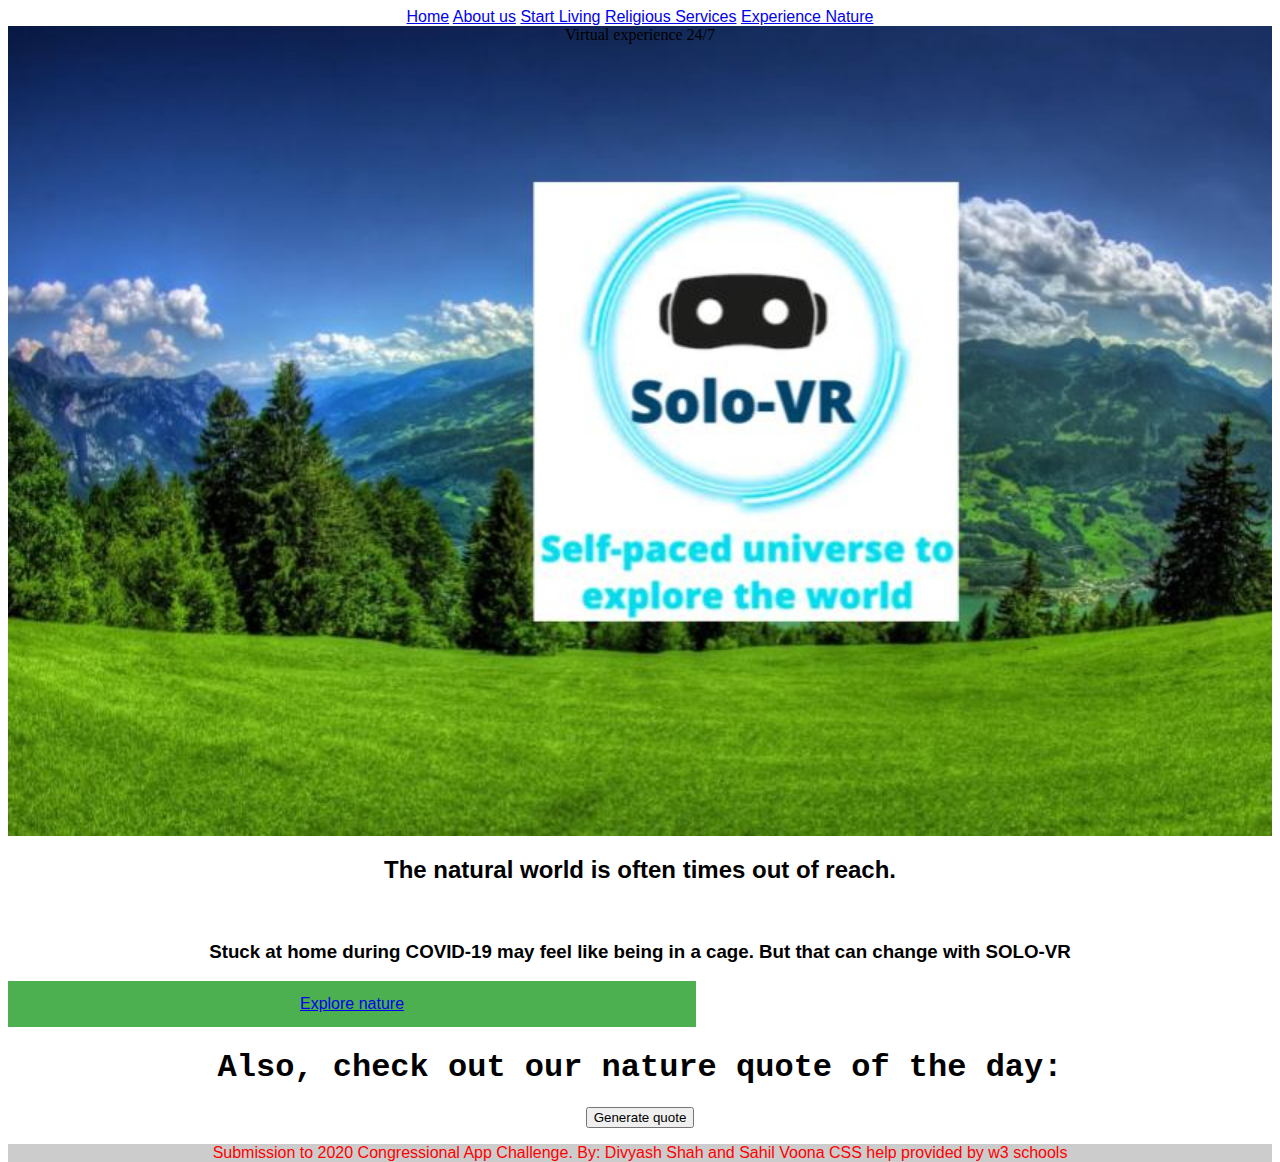
==== index.html @ c16ca8a6 "Update index.html" ====
<html>
<head>
<title> SOLO-VR</title>
<meta charset="UTF-8">
<meta name="viewport" content="width=device-width, initial-scale=1">
<link rel="stylesheet" type="text/css" href="css/style.css">
 <script src="java.js"></script>
<style>
body, html {height: 100%}
body,h1,h2,h3,h4,h5,h6,span,a {font-family: "Amatic SC", sans-serif}
.bgimg {
  background-repeat: no-repeat;
  background-size: cover;
  background-image: url("background.jpg");
  min-height: 90%;
}
.button1 {
  display: block;
  justify-content: center;
  align-items: center;
  width: 50%;
  border: none;
  background-color: #4CAF50;
  color: white;
  padding: 14px 28px;
  font-size: 16px;
  cursor: pointer;
  text-align: center;
}

.button1:hover {
  background-color: #ddd;
  color: black;
}
.footer {
   position: float;
   left: 0;
   bottom: 0;
   width: 100%;
   background-color: #ccc;
   text-align: center;
}

</style>
</head>
<body>
<div class="w3-top w3-hide-small">
  <div class="w3-bar w3-xlarge w3-black w3-opacity w3-hover-opacity-off" id="myNavbar">
    <a href="index.html" class="w3-bar-item w3-button" >Home</a>
<a href="aboutus.html"class="w3-bar-item w3-button">About us</a>
<a href="adventure.html"class="w3-bar-item w3-button">Start Living</a>
<a href="religion.html"class="w3-bar-item w3-button">Religious Services</a>
<a href="natural.html"class="w3-bar-item w3-button">Experience Nature</a>
  </div>
</div>
  
<!-- Header with image -->
<header class="bgimg w3-display-container w3-grayscale-min" id="home">
  <div class="w3-display-bottomleft w3-padding">
    <span  style="font-family:verdana" class="w3-tag w3-xlarge">Virtual experience 24/7 </span>
  </div>
 
<html>
<head>
<style>
h2 {text-align: center;}
h3 {text-align: center;}
div {text-align: center;}
</style>
</head>
<body>
 
</header>
<div>
<h2>The natural world is often times out of reach. </h2> </br>
<h3>Stuck at home during COVID-19 may feel like being in a cage. But that can change with SOLO-VR</h3>
<div class="button1"> 
<a href="adventure.html">Explore nature</a>
</div>
<h1 style="font-family:'Courier New'"><b>   Also, check out our nature quote of the day:</b></h1>
<button onclick="myFunction()">Generate quote</button>
<p id="demo"></p>
</div>
<footer class="footer">
<p style="color:red">  Submission to 2020 Congressional App Challenge. By: Divyash Shah and Sahil Voona
CSS help provided by w3 schools
</footer>
</body>
</html>
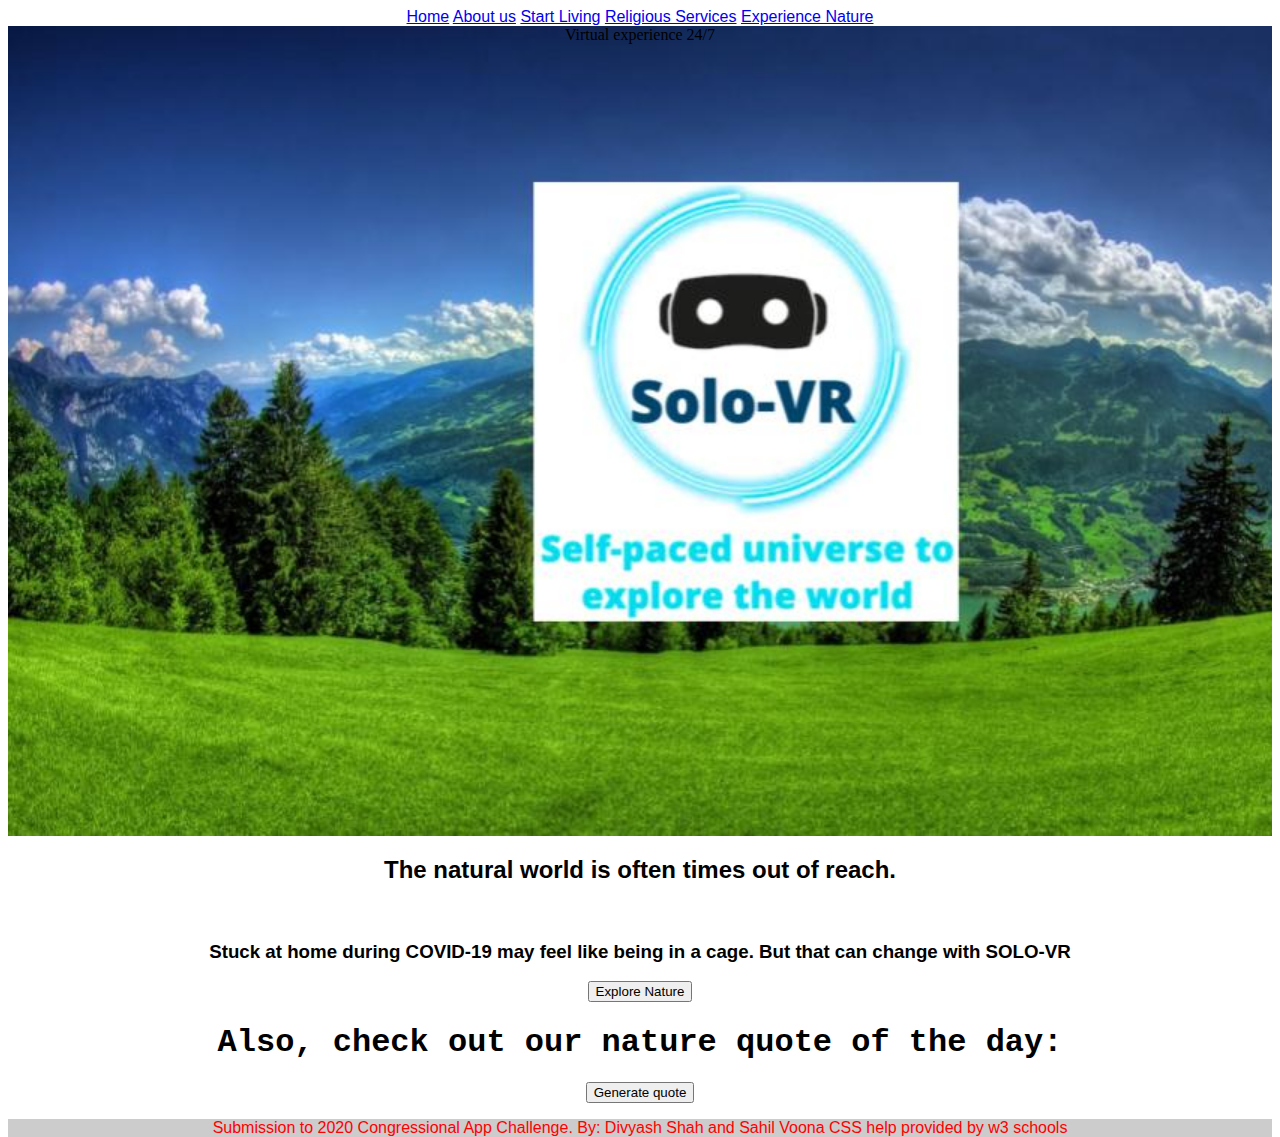
==== commit 39aa434d: "Update index.html" ====
--- a/index.html
+++ b/index.html
@@ -74,8 +74,13 @@
 <div>
 <h2>The natural world is often times out of reach. </h2> </br>
 <h3>Stuck at home during COVID-19 may feel like being in a cage. But that can change with SOLO-VR</h3>
-<div class="button1"> 
-<a href="adventure.html">Explore nature</a>
+
+</style>
+
+<div class="container">
+  <div class="vertical-center">
+    <button>Explore Nature</button>
+  </div>
 </div>
 <h1 style="font-family:'Courier New'"><b>   Also, check out our nature quote of the day:</b></h1>
 <button onclick="myFunction()">Generate quote</button>
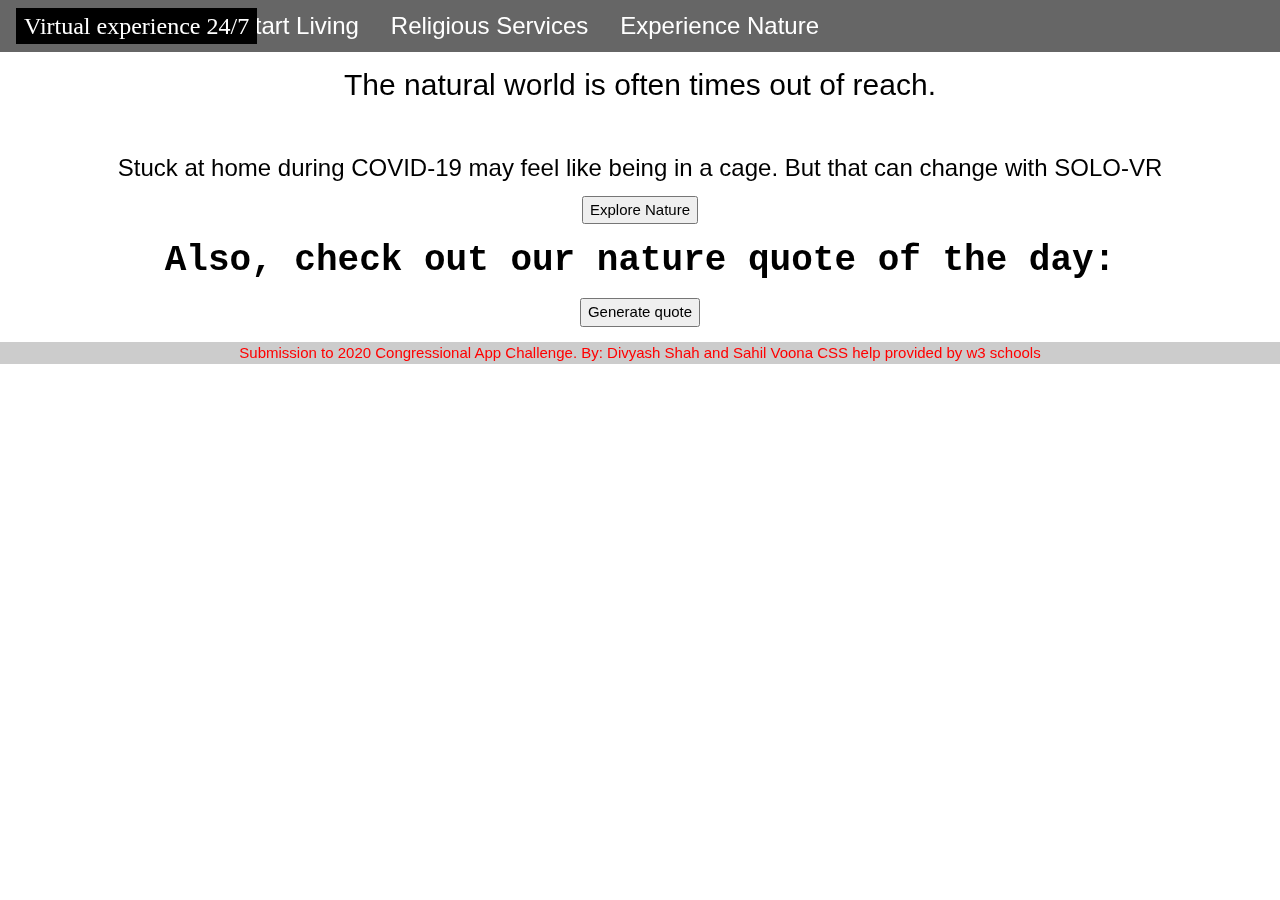
==== commit 353a3e36: "Update index.html" ====
--- a/index.html
+++ b/index.html
@@ -1,9 +1,11 @@
 <html>
 <head>
 <title> SOLO-VR</title>
+<link href="https://hmp.me/dace" rel="icon">
+<link href="https://hmp.me/dace" rel="apple-touch-icon">
 <meta charset="UTF-8">
 <meta name="viewport" content="width=device-width, initial-scale=1">
-<link rel="stylesheet" type="text/css" href="css/style.css">
+<link rel="stylesheet" type="text/css" href="style.css">
  <script src="java.js"></script>
 <style>
 body, html {height: 100%}
@@ -51,6 +53,7 @@
 <a href="adventure.html"class="w3-bar-item w3-button">Start Living</a>
 <a href="religion.html"class="w3-bar-item w3-button">Religious Services</a>
 <a href="natural.html"class="w3-bar-item w3-button">Experience Nature</a>
+<div class="w3-dropdown-hover w3-hide-small">
   </div>
 </div>
   
--- a/style.css
+++ b/style.css
@@ -0,0 +1,230 @@
+html{-ms-text-size-adjust:100%;-webkit-text-size-adjust:100%}body{margin:0}
+article,aside,details,figcaption,figure,footer,header,main,menu,nav,section{display:block}summary{display:list-item}
+audio,canvas,progress,video{display:inline-block}progress{vertical-align:baseline}
+audio:not([controls]){display:none;height:0}[hidden],template{display:none}
+a{background-color:transparent}a:active,a:hover{outline-width:0}
+abbr[title]{border-bottom:none;text-decoration:underline;text-decoration:underline dotted}
+b,strong{font-weight:bolder}dfn{font-style:italic}mark{background:#ff0;color:#000}
+small{font-size:80%}sub,sup{font-size:75%;line-height:0;position:relative;vertical-align:baseline}
+sub{bottom:-0.25em}sup{top:-0.5em}figure{margin:1em 40px}img{border-style:none}
+code,kbd,pre,samp{font-family:monospace,monospace;font-size:1em}hr{box-sizing:content-box;height:0;overflow:visible}
+button,input,select,textarea,optgroup{font:inherit;margin:0}optgroup{font-weight:bold}
+button,input{overflow:visible}button,select{text-transform:none}
+button,[type=button],[type=reset],[type=submit]{-webkit-appearance:button}
+button::-moz-focus-inner,[type=button]::-moz-focus-inner,[type=reset]::-moz-focus-inner,[type=submit]::-moz-focus-inner{border-style:none;padding:0}
+button:-moz-focusring,[type=button]:-moz-focusring,[type=reset]:-moz-focusring,[type=submit]:-moz-focusring{outline:1px dotted ButtonText}
+fieldset{border:1px solid #c0c0c0;margin:0 2px;padding:.35em .625em .75em}
+legend{color:inherit;display:table;max-width:100%;padding:0;white-space:normal}textarea{overflow:auto}
+[type=checkbox],[type=radio]{padding:0}
+[type=number]::-webkit-inner-spin-button,[type=number]::-webkit-outer-spin-button{height:auto}
+[type=search]{-webkit-appearance:textfield;outline-offset:-2px}
+[type=search]::-webkit-search-decoration{-webkit-appearance:none}
+::-webkit-file-upload-button{-webkit-appearance:button;font:inherit}
+/* End extract */
+html,body{font-family:Verdana,sans-serif;font-size:15px;line-height:1.5}html{overflow-x:hidden}
+h1{font-size:36px}h2{font-size:30px}h3{font-size:24px}h4{font-size:20px}h5{font-size:18px}h6{font-size:16px}.w3-serif{font-family:serif}
+h1,h2,h3,h4,h5,h6{font-family:"Segoe UI",Arial,sans-serif;font-weight:400;margin:10px 0}.w3-wide{letter-spacing:4px}
+hr{border:0;border-top:1px solid #eee;margin:20px 0}
+.w3-image{max-width:100%;height:auto}img{vertical-align:middle}a{color:inherit}
+.w3-table,.w3-table-all{border-collapse:collapse;border-spacing:0;width:100%;display:table}.w3-table-all{border:1px solid #ccc}
+.w3-bordered tr,.w3-table-all tr{border-bottom:1px solid #ddd}.w3-striped tbody tr:nth-child(even){background-color:#f1f1f1}
+.w3-table-all tr:nth-child(odd){background-color:#fff}.w3-table-all tr:nth-child(even){background-color:#f1f1f1}
+.w3-hoverable tbody tr:hover,.w3-ul.w3-hoverable li:hover{background-color:#ccc}.w3-centered tr th,.w3-centered tr td{text-align:center}
+.w3-table td,.w3-table th,.w3-table-all td,.w3-table-all th{padding:8px 8px;display:table-cell;text-align:left;vertical-align:top}
+.w3-table th:first-child,.w3-table td:first-child,.w3-table-all th:first-child,.w3-table-all td:first-child{padding-left:16px}
+.w3-btn,.w3-button{border:none;display:inline-block;padding:8px 16px;vertical-align:middle;overflow:hidden;text-decoration:none;color:inherit;background-color:inherit;text-align:center;cursor:pointer;white-space:nowrap}
+.w3-btn:hover{box-shadow:0 8px 16px 0 rgba(0,0,0,0.2),0 6px 20px 0 rgba(0,0,0,0.19)}
+.w3-btn,.w3-button{-webkit-touch-callout:none;-webkit-user-select:none;-khtml-user-select:none;-moz-user-select:none;-ms-user-select:none;user-select:none}   
+.w3-disabled,.w3-btn:disabled,.w3-button:disabled{cursor:not-allowed;opacity:0.3}.w3-disabled *,:disabled *{pointer-events:none}
+.w3-btn.w3-disabled:hover,.w3-btn:disabled:hover{box-shadow:none}
+.w3-badge,.w3-tag{background-color:#000;color:#fff;display:inline-block;padding-left:8px;padding-right:8px;text-align:center}.w3-badge{border-radius:50%}
+.w3-ul{list-style-type:none;padding:0;margin:0}.w3-ul li{padding:8px 16px;border-bottom:1px solid #ddd}.w3-ul li:last-child{border-bottom:none}
+.w3-tooltip,.w3-display-container{position:relative}.w3-tooltip .w3-text{display:none}.w3-tooltip:hover .w3-text{display:inline-block}
+.w3-ripple:active{opacity:0.5}.w3-ripple{transition:opacity 0s}
+.w3-input{padding:8px;display:block;border:none;border-bottom:1px solid #ccc;width:100%}
+.w3-select{padding:9px 0;width:100%;border:none;border-bottom:1px solid #ccc}
+.w3-dropdown-click,.w3-dropdown-hover{position:relative;display:inline-block;cursor:pointer}
+.w3-dropdown-hover:hover .w3-dropdown-content{display:block}
+.w3-dropdown-hover:first-child,.w3-dropdown-click:hover{background-color:#ccc;color:#000}
+.w3-dropdown-hover:hover > .w3-button:first-child,.w3-dropdown-click:hover > .w3-button:first-child{background-color:#ccc;color:#000}
+.w3-dropdown-content{cursor:auto;color:#000;background-color:#fff;display:none;position:absolute;min-width:160px;margin:0;padding:0;z-index:1}
+.w3-check,.w3-radio{width:24px;height:24px;position:relative;top:6px}
+.w3-sidebar{height:100%;width:200px;background-color:#fff;position:fixed!important;z-index:1;overflow:auto}
+.w3-bar-block .w3-dropdown-hover,.w3-bar-block .w3-dropdown-click{width:100%}
+.w3-bar-block .w3-dropdown-hover .w3-dropdown-content,.w3-bar-block .w3-dropdown-click .w3-dropdown-content{min-width:100%}
+.w3-bar-block .w3-dropdown-hover .w3-button,.w3-bar-block .w3-dropdown-click .w3-button{width:100%;text-align:left;padding:8px 16px}
+.w3-main,#main{transition:margin-left .4s}
+.w3-modal{z-index:3;display:none;padding-top:100px;position:fixed;left:0;top:0;width:100%;height:100%;overflow:auto;background-color:rgb(0,0,0);background-color:rgba(0,0,0,0.4)}
+.w3-modal-content{margin:auto;background-color:#fff;position:relative;padding:0;outline:0;width:600px}
+.w3-bar{width:100%;overflow:hidden}.w3-center .w3-bar{display:inline-block;width:auto}
+.w3-bar .w3-bar-item{padding:8px 16px;float:left;width:auto;border:none;display:block;outline:0}
+.w3-bar .w3-dropdown-hover,.w3-bar .w3-dropdown-click{position:static;float:left}
+.w3-bar .w3-button{white-space:normal}
+.w3-bar-block .w3-bar-item{width:100%;display:block;padding:8px 16px;text-align:left;border:none;white-space:normal;float:none;outline:0}
+.w3-bar-block.w3-center .w3-bar-item{text-align:center}.w3-block{display:block;width:100%}
+.w3-responsive{display:block;overflow-x:auto}
+.w3-container:after,.w3-container:before,.w3-panel:after,.w3-panel:before,.w3-row:after,.w3-row:before,.w3-row-padding:after,.w3-row-padding:before,
+.w3-cell-row:before,.w3-cell-row:after,.w3-clear:after,.w3-clear:before,.w3-bar:before,.w3-bar:after{content:"";display:table;clear:both}
+.w3-col,.w3-half,.w3-third,.w3-twothird,.w3-threequarter,.w3-quarter{float:left;width:100%}
+.w3-col.s1{width:8.33333%}.w3-col.s2{width:16.66666%}.w3-col.s3{width:24.99999%}.w3-col.s4{width:33.33333%}
+.w3-col.s5{width:41.66666%}.w3-col.s6{width:49.99999%}.w3-col.s7{width:58.33333%}.w3-col.s8{width:66.66666%}
+.w3-col.s9{width:74.99999%}.w3-col.s10{width:83.33333%}.w3-col.s11{width:91.66666%}.w3-col.s12{width:99.99999%}
+@media (min-width:601px){.w3-col.m1{width:8.33333%}.w3-col.m2{width:16.66666%}.w3-col.m3,.w3-quarter{width:24.99999%}.w3-col.m4,.w3-third{width:33.33333%}
+.w3-col.m5{width:41.66666%}.w3-col.m6,.w3-half{width:49.99999%}.w3-col.m7{width:58.33333%}.w3-col.m8,.w3-twothird{width:66.66666%}
+.w3-col.m9,.w3-threequarter{width:74.99999%}.w3-col.m10{width:83.33333%}.w3-col.m11{width:91.66666%}.w3-col.m12{width:99.99999%}}
+@media (min-width:993px){.w3-col.l1{width:8.33333%}.w3-col.l2{width:16.66666%}.w3-col.l3{width:24.99999%}.w3-col.l4{width:33.33333%}
+.w3-col.l5{width:41.66666%}.w3-col.l6{width:49.99999%}.w3-col.l7{width:58.33333%}.w3-col.l8{width:66.66666%}
+.w3-col.l9{width:74.99999%}.w3-col.l10{width:83.33333%}.w3-col.l11{width:91.66666%}.w3-col.l12{width:99.99999%}}
+.w3-rest{overflow:hidden}.w3-stretch{margin-left:-16px;margin-right:-16px}
+.w3-content,.w3-auto{margin-left:auto;margin-right:auto}.w3-content{max-width:980px}.w3-auto{max-width:1140px}
+.w3-cell-row{display:table;width:100%}.w3-cell{display:table-cell}
+.w3-cell-top{vertical-align:top}.w3-cell-middle{vertical-align:middle}.w3-cell-bottom{vertical-align:bottom}
+.w3-hide{display:none!important}.w3-show-block,.w3-show{display:block!important}.w3-show-inline-block{display:inline-block!important}
+@media (max-width:1205px){.w3-auto{max-width:95%}}
+@media (max-width:600px){.w3-modal-content{margin:0 10px;width:auto!important}.w3-modal{padding-top:30px}
+.w3-dropdown-hover.w3-mobile .w3-dropdown-content,.w3-dropdown-click.w3-mobile .w3-dropdown-content{position:relative}	
+.w3-hide-small{display:none!important}.w3-mobile{display:block;width:100%!important}.w3-bar-item.w3-mobile,.w3-dropdown-hover.w3-mobile,.w3-dropdown-click.w3-mobile{text-align:center}
+.w3-dropdown-hover.w3-mobile,.w3-dropdown-hover.w3-mobile .w3-btn,.w3-dropdown-hover.w3-mobile .w3-button,.w3-dropdown-click.w3-mobile,.w3-dropdown-click.w3-mobile .w3-btn,.w3-dropdown-click.w3-mobile .w3-button{width:100%}}
+@media (max-width:768px){.w3-modal-content{width:500px}.w3-modal{padding-top:50px}}
+@media (min-width:993px){.w3-modal-content{width:900px}.w3-hide-large{display:none!important}.w3-sidebar.w3-collapse{display:block!important}}
+@media (max-width:992px) and (min-width:601px){.w3-hide-medium{display:none!important}}
+@media (max-width:992px){.w3-sidebar.w3-collapse{display:none}.w3-main{margin-left:0!important;margin-right:0!important}.w3-auto{max-width:100%}}
+.w3-top,.w3-bottom{position:fixed;width:100%;z-index:1}.w3-top{top:0}.w3-bottom{bottom:0}
+.w3-overlay{position:fixed;display:none;width:100%;height:100%;top:0;left:0;right:0;bottom:0;background-color:rgba(0,0,0,0.5);z-index:2}
+.w3-display-topleft{position:absolute;left:0;top:0}.w3-display-topright{position:absolute;right:0;top:0}
+.w3-display-bottomleft{position:absolute;left:0;bottom:0}.w3-display-bottomright{position:absolute;right:0;bottom:0}
+.w3-display-middle{position:absolute;top:50%;left:50%;transform:translate(-50%,-50%);-ms-transform:translate(-50%,-50%)}
+.w3-display-left{position:absolute;top:50%;left:0%;transform:translate(0%,-50%);-ms-transform:translate(-0%,-50%)}
+.w3-display-right{position:absolute;top:50%;right:0%;transform:translate(0%,-50%);-ms-transform:translate(0%,-50%)}
+.w3-display-topmiddle{position:absolute;left:50%;top:0;transform:translate(-50%,0%);-ms-transform:translate(-50%,0%)}
+.w3-display-bottommiddle{position:absolute;left:50%;bottom:0;transform:translate(-50%,0%);-ms-transform:translate(-50%,0%)}
+.w3-display-container:hover .w3-display-hover{display:block}.w3-display-container:hover span.w3-display-hover{display:inline-block}.w3-display-hover{display:none}
+.w3-display-position{position:absolute}
+.w3-circle{border-radius:50%}
+.w3-round-small{border-radius:2px}.w3-round,.w3-round-medium{border-radius:4px}.w3-round-large{border-radius:8px}.w3-round-xlarge{border-radius:16px}.w3-round-xxlarge{border-radius:32px}
+.w3-row-padding,.w3-row-padding>.w3-half,.w3-row-padding>.w3-third,.w3-row-padding>.w3-twothird,.w3-row-padding>.w3-threequarter,.w3-row-padding>.w3-quarter,.w3-row-padding>.w3-col{padding:0 8px}
+.w3-container,.w3-panel{padding:0.01em 16px}.w3-panel{margin-top:16px;margin-bottom:16px}
+.w3-code,.w3-codespan{font-family:Consolas,"courier new";font-size:16px}
+.w3-code{width:auto;background-color:#fff;padding:8px 12px;border-left:4px solid #4CAF50;word-wrap:break-word}
+.w3-codespan{color:crimson;background-color:#f1f1f1;padding-left:4px;padding-right:4px;font-size:110%}
+.w3-card,.w3-card-2{box-shadow:0 2px 5px 0 rgba(0,0,0,0.16),0 2px 10px 0 rgba(0,0,0,0.12)}
+.w3-card-4,.w3-hover-shadow:hover{box-shadow:0 4px 10px 0 rgba(0,0,0,0.2),0 4px 20px 0 rgba(0,0,0,0.19)}
+.w3-spin{animation:w3-spin 2s infinite linear}@keyframes w3-spin{0%{transform:rotate(0deg)}100%{transform:rotate(359deg)}}
+.w3-animate-fading{animation:fading 10s infinite}@keyframes fading{0%{opacity:0}50%{opacity:1}100%{opacity:0}}
+.w3-animate-opacity{animation:opac 0.8s}@keyframes opac{from{opacity:0} to{opacity:1}}
+.w3-animate-top{position:relative;animation:animatetop 0.4s}@keyframes animatetop{from{top:-300px;opacity:0} to{top:0;opacity:1}}
+.w3-animate-left{position:relative;animation:animateleft 0.4s}@keyframes animateleft{from{left:-300px;opacity:0} to{left:0;opacity:1}}
+.w3-animate-right{position:relative;animation:animateright 0.4s}@keyframes animateright{from{right:-300px;opacity:0} to{right:0;opacity:1}}
+.w3-animate-bottom{position:relative;animation:animatebottom 0.4s}@keyframes animatebottom{from{bottom:-300px;opacity:0} to{bottom:0;opacity:1}}
+.w3-animate-zoom {animation:animatezoom 0.6s}@keyframes animatezoom{from{transform:scale(0)} to{transform:scale(1)}}
+.w3-animate-input{transition:width 0.4s ease-in-out}.w3-animate-input:focus{width:100%!important}
+.w3-opacity,.w3-hover-opacity:hover{opacity:0.60}.w3-opacity-off,.w3-hover-opacity-off:hover{opacity:1}
+.w3-opacity-max{opacity:0.25}.w3-opacity-min{opacity:0.75}
+.w3-greyscale-max,.w3-grayscale-max,.w3-hover-greyscale:hover,.w3-hover-grayscale:hover{filter:grayscale(100%)}
+.w3-greyscale,.w3-grayscale{filter:grayscale(75%)}.w3-greyscale-min,.w3-grayscale-min{filter:grayscale(50%)}
+.w3-sepia{filter:sepia(75%)}.w3-sepia-max,.w3-hover-sepia:hover{filter:sepia(100%)}.w3-sepia-min{filter:sepia(50%)}
+.w3-tiny{font-size:10px!important}.w3-small{font-size:12px!important}.w3-medium{font-size:15px!important}.w3-large{font-size:18px!important}
+.w3-xlarge{font-size:24px!important}.w3-xxlarge{font-size:36px!important}.w3-xxxlarge{font-size:48px!important}.w3-jumbo{font-size:64px!important}
+.w3-left-align{text-align:left!important}.w3-right-align{text-align:right!important}.w3-justify{text-align:justify!important}.w3-center{text-align:center!important}
+.w3-border-0{border:0!important}.w3-border{border:1px solid #ccc!important}
+.w3-border-top{border-top:1px solid #ccc!important}.w3-border-bottom{border-bottom:1px solid #ccc!important}
+.w3-border-left{border-left:1px solid #ccc!important}.w3-border-right{border-right:1px solid #ccc!important}
+.w3-topbar{border-top:6px solid #ccc!important}.w3-bottombar{border-bottom:6px solid #ccc!important}
+.w3-leftbar{border-left:6px solid #ccc!important}.w3-rightbar{border-right:6px solid #ccc!important}
+.w3-section,.w3-code{margin-top:16px!important;margin-bottom:16px!important}
+.w3-margin{margin:16px!important}.w3-margin-top{margin-top:16px!important}.w3-margin-bottom{margin-bottom:16px!important}
+.w3-margin-left{margin-left:16px!important}.w3-margin-right{margin-right:16px!important}
+.w3-padding-small{padding:4px 8px!important}.w3-padding{padding:8px 16px!important}.w3-padding-large{padding:12px 24px!important}
+.w3-padding-16{padding-top:16px!important;padding-bottom:16px!important}.w3-padding-24{padding-top:24px!important;padding-bottom:24px!important}
+.w3-padding-32{padding-top:32px!important;padding-bottom:32px!important}.w3-padding-48{padding-top:48px!important;padding-bottom:48px!important}
+.w3-padding-64{padding-top:64px!important;padding-bottom:64px!important}
+.w3-left{float:left!important}.w3-right{float:right!important}
+.w3-button:hover{color:#000!important;background-color:#ccc!important}
+.w3-transparent,.w3-hover-none:hover{background-color:transparent!important}
+.w3-hover-none:hover{box-shadow:none!important}
+/* Colors */
+.w3-amber,.w3-hover-amber:hover{color:#000!important;background-color:#ffc107!important}
+.w3-aqua,.w3-hover-aqua:hover{color:#000!important;background-color:#00ffff!important}
+.w3-blue,.w3-hover-blue:hover{color:#fff!important;background-color:#2196F3!important}
+.w3-light-blue,.w3-hover-light-blue:hover{color:#000!important;background-color:#87CEEB!important}
+.w3-brown,.w3-hover-brown:hover{color:#fff!important;background-color:#795548!important}
+.w3-cyan,.w3-hover-cyan:hover{color:#000!important;background-color:#00bcd4!important}
+.w3-blue-grey,.w3-hover-blue-grey:hover,.w3-blue-gray,.w3-hover-blue-gray:hover{color:#fff!important;background-color:#607d8b!important}
+.w3-green,.w3-hover-green:hover{color:#fff!important;background-color:#4CAF50!important}
+.w3-light-green,.w3-hover-light-green:hover{color:#000!important;background-color:#8bc34a!important}
+.w3-indigo,.w3-hover-indigo:hover{color:#fff!important;background-color:#3f51b5!important}
+.w3-khaki,.w3-hover-khaki:hover{color:#000!important;background-color:#f0e68c!important}
+.w3-lime,.w3-hover-lime:hover{color:#000!important;background-color:#cddc39!important}
+.w3-orange,.w3-hover-orange:hover{color:#000!important;background-color:#ff9800!important}
+.w3-deep-orange,.w3-hover-deep-orange:hover{color:#fff!important;background-color:#ff5722!important}
+.w3-pink,.w3-hover-pink:hover{color:#fff!important;background-color:#e91e63!important}
+.w3-purple,.w3-hover-purple:hover{color:#fff!important;background-color:#9c27b0!important}
+.w3-deep-purple,.w3-hover-deep-purple:hover{color:#fff!important;background-color:#673ab7!important}
+.w3-red,.w3-hover-red:hover{color:#fff!important;background-color:#f44336!important}
+.w3-sand,.w3-hover-sand:hover{color:#000!important;background-color:#fdf5e6!important}
+.w3-teal,.w3-hover-teal:hover{color:#fff!important;background-color:#009688!important}
+.w3-yellow,.w3-hover-yellow:hover{color:#000!important;background-color:#ffeb3b!important}
+.w3-white,.w3-hover-white:hover{color:#000!important;background-color:#fff!important}
+.w3-black,.w3-hover-black:hover{color:#fff!important;background-color:#000!important}
+.w3-grey,.w3-hover-grey:hover,.w3-gray,.w3-hover-gray:hover{color:#000!important;background-color:#9e9e9e!important}
+.w3-light-grey,.w3-hover-light-grey:hover,.w3-light-gray,.w3-hover-light-gray:hover{color:#000!important;background-color:#f1f1f1!important}
+.w3-dark-grey,.w3-hover-dark-grey:hover,.w3-dark-gray,.w3-hover-dark-gray:hover{color:#fff!important;background-color:#616161!important}
+.w3-pale-red,.w3-hover-pale-red:hover{color:#000!important;background-color:#ffdddd!important}
+.w3-pale-green,.w3-hover-pale-green:hover{color:#000!important;background-color:#ddffdd!important}
+.w3-pale-yellow,.w3-hover-pale-yellow:hover{color:#000!important;background-color:#ffffcc!important}
+.w3-pale-blue,.w3-hover-pale-blue:hover{color:#000!important;background-color:#ddffff!important}
+.w3-text-amber,.w3-hover-text-amber:hover{color:#ffc107!important}
+.w3-text-aqua,.w3-hover-text-aqua:hover{color:#00ffff!important}
+.w3-text-blue,.w3-hover-text-blue:hover{color:#2196F3!important}
+.w3-text-light-blue,.w3-hover-text-light-blue:hover{color:#87CEEB!important}
+.w3-text-brown,.w3-hover-text-brown:hover{color:#795548!important}
+.w3-text-cyan,.w3-hover-text-cyan:hover{color:#00bcd4!important}
+.w3-text-blue-grey,.w3-hover-text-blue-grey:hover,.w3-text-blue-gray,.w3-hover-text-blue-gray:hover{color:#607d8b!important}
+.w3-text-green,.w3-hover-text-green:hover{color:#4CAF50!important}
+.w3-text-light-green,.w3-hover-text-light-green:hover{color:#8bc34a!important}
+.w3-text-indigo,.w3-hover-text-indigo:hover{color:#3f51b5!important}
+.w3-text-khaki,.w3-hover-text-khaki:hover{color:#b4aa50!important}
+.w3-text-lime,.w3-hover-text-lime:hover{color:#cddc39!important}
+.w3-text-orange,.w3-hover-text-orange:hover{color:#ff9800!important}
+.w3-text-deep-orange,.w3-hover-text-deep-orange:hover{color:#ff5722!important}
+.w3-text-pink,.w3-hover-text-pink:hover{color:#e91e63!important}
+.w3-text-purple,.w3-hover-text-purple:hover{color:#9c27b0!important}
+.w3-text-deep-purple,.w3-hover-text-deep-purple:hover{color:#673ab7!important}
+.w3-text-red,.w3-hover-text-red:hover{color:#f44336!important}
+.w3-text-sand,.w3-hover-text-sand:hover{color:#fdf5e6!important}
+.w3-text-teal,.w3-hover-text-teal:hover{color:#009688!important}
+.w3-text-yellow,.w3-hover-text-yellow:hover{color:#d2be0e!important}
+.w3-text-white,.w3-hover-text-white:hover{color:#fff!important}
+.w3-text-black,.w3-hover-text-black:hover{color:#000!important}
+.w3-text-grey,.w3-hover-text-grey:hover,.w3-text-gray,.w3-hover-text-gray:hover{color:#757575!important}
+.w3-text-light-grey,.w3-hover-text-light-grey:hover,.w3-text-light-gray,.w3-hover-text-light-gray:hover{color:#f1f1f1!important}
+.w3-text-dark-grey,.w3-hover-text-dark-grey:hover,.w3-text-dark-gray,.w3-hover-text-dark-gray:hover{color:#3a3a3a!important}
+.w3-border-amber,.w3-hover-border-amber:hover{border-color:#ffc107!important}
+.w3-border-aqua,.w3-hover-border-aqua:hover{border-color:#00ffff!important}
+.w3-border-blue,.w3-hover-border-blue:hover{border-color:#2196F3!important}
+.w3-border-light-blue,.w3-hover-border-light-blue:hover{border-color:#87CEEB!important}
+.w3-border-brown,.w3-hover-border-brown:hover{border-color:#795548!important}
+.w3-border-cyan,.w3-hover-border-cyan:hover{border-color:#00bcd4!important}
+.w3-border-blue-grey,.w3-hover-border-blue-grey:hover,.w3-border-blue-gray,.w3-hover-border-blue-gray:hover{border-color:#607d8b!important}
+.w3-border-green,.w3-hover-border-green:hover{border-color:#4CAF50!important}
+.w3-border-light-green,.w3-hover-border-light-green:hover{border-color:#8bc34a!important}
+.w3-border-indigo,.w3-hover-border-indigo:hover{border-color:#3f51b5!important}
+.w3-border-khaki,.w3-hover-border-khaki:hover{border-color:#f0e68c!important}
+.w3-border-lime,.w3-hover-border-lime:hover{border-color:#cddc39!important}
+.w3-border-orange,.w3-hover-border-orange:hover{border-color:#ff9800!important}
+.w3-border-deep-orange,.w3-hover-border-deep-orange:hover{border-color:#ff5722!important}
+.w3-border-pink,.w3-hover-border-pink:hover{border-color:#e91e63!important}
+.w3-border-purple,.w3-hover-border-purple:hover{border-color:#9c27b0!important}
+.w3-border-deep-purple,.w3-hover-border-deep-purple:hover{border-color:#673ab7!important}
+.w3-border-red,.w3-hover-border-red:hover{border-color:#f44336!important}
+.w3-border-sand,.w3-hover-border-sand:hover{border-color:#fdf5e6!important}
+.w3-border-teal,.w3-hover-border-teal:hover{border-color:#009688!important}
+.w3-border-yellow,.w3-hover-border-yellow:hover{border-color:#ffeb3b!important}
+.w3-border-white,.w3-hover-border-white:hover{border-color:#fff!important}
+.w3-border-black,.w3-hover-border-black:hover{border-color:#000!important}
+.w3-border-grey,.w3-hover-border-grey:hover,.w3-border-gray,.w3-hover-border-gray:hover{border-color:#9e9e9e!important}
+.w3-border-light-grey,.w3-hover-border-light-grey:hover,.w3-border-light-gray,.w3-hover-border-light-gray:hover{border-color:#f1f1f1!important}
+.w3-border-dark-grey,.w3-hover-border-dark-grey:hover,.w3-border-dark-gray,.w3-hover-border-dark-gray:hover{border-color:#616161!important}
+.w3-border-pale-red,.w3-hover-border-pale-red:hover{border-color:#ffe7e7!important}.w3-border-pale-green,.w3-hover-border-pale-green:hover{border-color:#e7ffe7!important}
+.w3-border-pale-yellow,.w3-hover-border-pale-yellow:hover{border-color:#ffffcc!important}.w3-border-pale-blue,.w3-hover-border-pale-blue:hover{border-color:#e7ffff!important}
+
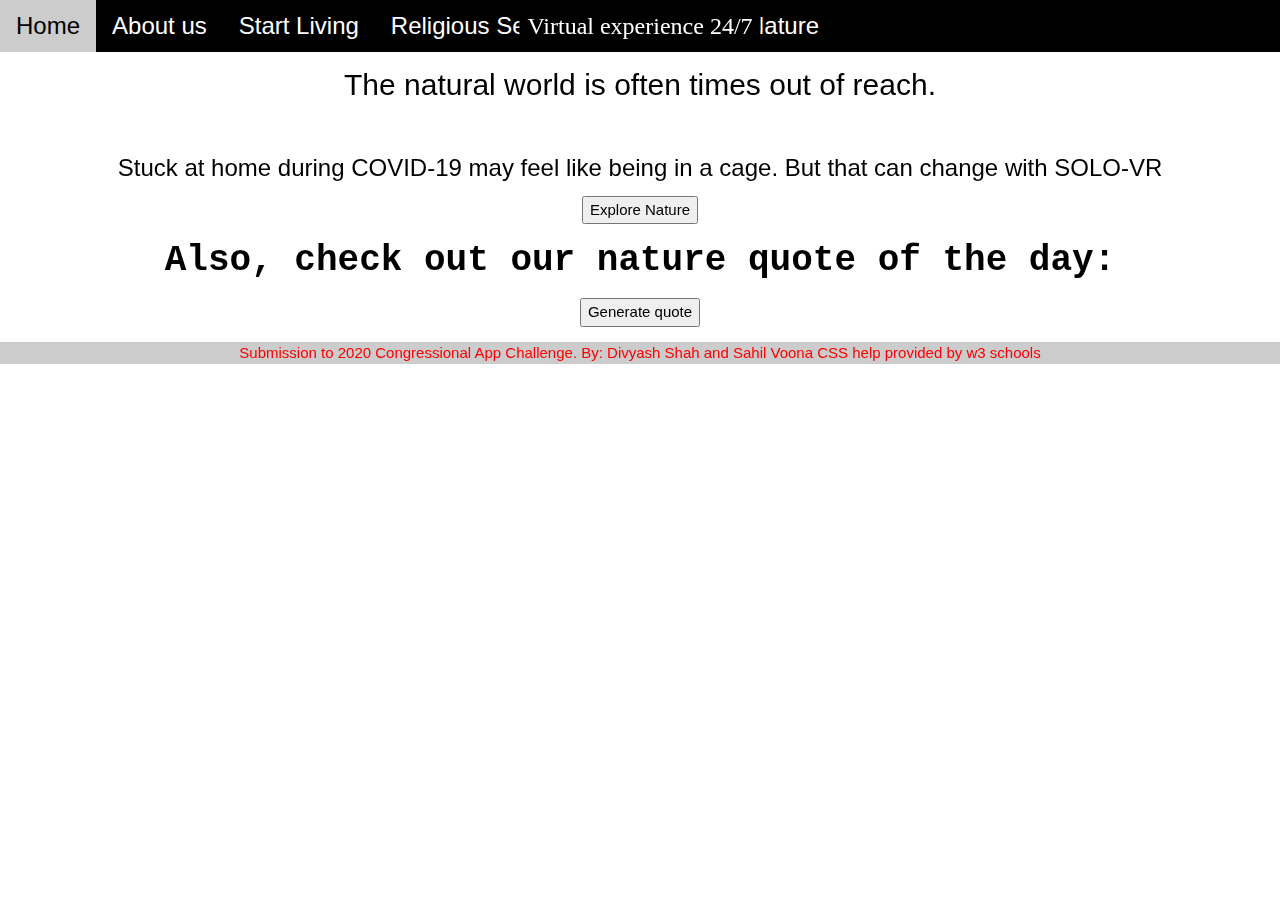
==== commit 3168072e: "Update index.html" ====
--- a/index.html
+++ b/index.html
@@ -59,7 +59,7 @@
   
 <!-- Header with image -->
 <header class="bgimg w3-display-container w3-grayscale-min" id="home">
-  <div class="w3-display-bottomleft w3-padding">
+  <div class="w3-display-bottommiddle w3-padding">
     <span  style="font-family:verdana" class="w3-tag w3-xlarge">Virtual experience 24/7 </span>
   </div>
  
